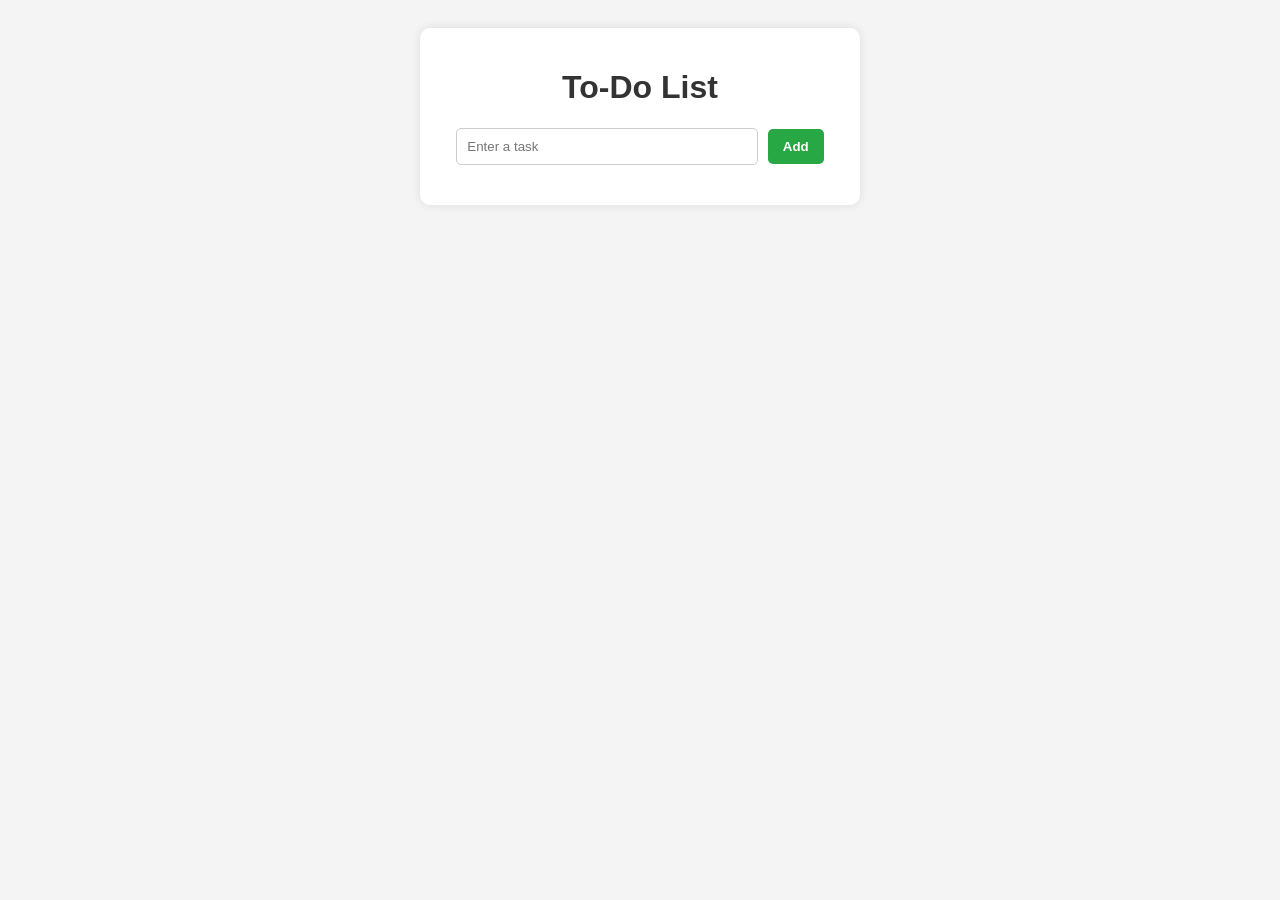
==== index.html @ 1dc803de "Imporved functionality" ====
<!DOCTYPE html>
<html lang="en">
<head>
    <meta charset="UTF-8">
    <meta name="viewport" content="width=device-width, initial-scale=1.0">
    <title>To-Do List</title>
    <style>
        body {
            font-family: Arial, sans-serif;
            background-color: #f4f4f4;
            text-align: center;
            padding: 20px;
        }

        .container {
            background: white;
            max-width: 400px;
            margin: auto;
            padding: 20px;
            border-radius: 10px;
            box-shadow: 0px 0px 10px rgba(0, 0, 0, 0.1);
        }

        h1 {
            color: #333;
        }

        input[type="text"] {
            width: 70%;
            padding: 10px;
            border: 1px solid #ccc;
            border-radius: 5px;
            outline: none;
        }

        button {
            padding: 10px 15px;
            border: none;
            background-color: #28a745;
            color: white;
            cursor: pointer;
            border-radius: 5px;
            margin-left: 5px;
            font-weight: bold;
        }

        button:hover {
            background-color: #218838;
        }

        ul {
            list-style: none;
            padding: 0;
            margin-top: 20px;
        }

        li {
            background: #fff;
            padding: 10px;
            margin: 5px 0;
            display: flex;
            align-items: center;
            justify-content: space-between;
            border-radius: 5px;
            box-shadow: 0 2px 4px rgba(0, 0, 0, 0.1);
            transition: 0.3s;
        }

        li:hover {
            background-color: #f8f9fa;
        }

        .completed {
            text-decoration: line-through;
            color: gray;
        }

        .delete-btn {
            background: none;
            border: none;
            color: red;
            font-size: 16px;
            cursor: pointer;
        }

        .delete-btn:hover {
            color: darkred;
        }

        .checkbox {
            margin-right: 10px;
            cursor: pointer;
        }
    </style>
</head>
<body>

    <div class="container">
        <h1>To-Do List</h1>
        <input type="text" id="task" placeholder="Enter a task">
        <button onclick="addTask()">Add</button>
        <ul id="taskList"></ul>
    </div>

    <script>
        function addTask() {
            let taskInput = document.getElementById("task");
            let taskText = taskInput.value.trim();
            if (taskText !== "") {
                let li = document.createElement("li");

                // Checkbox
                let checkbox = document.createElement("input");
                checkbox.type = "checkbox";
                checkbox.classList.add("checkbox");
                checkbox.onclick = function() {
                    if (checkbox.checked) {
                        span.classList.add("completed");
                    } else {
                        span.classList.remove("completed");
                    }
                };

                // Task text
                let span = document.createElement("span");
                span.innerText = taskText;
                span.style.flexGrow = "1";

                // Delete button
                let deleteBtn = document.createElement("button");
                deleteBtn.innerText = "❌";
                deleteBtn.classList.add("delete-btn");
                deleteBtn.onclick = function() {
                    li.remove();
                };

                li.appendChild(checkbox);
                li.appendChild(span);
                li.appendChild(deleteBtn);
                document.getElementById("taskList").appendChild(li);
                
                taskInput.value = "";
            }
        }
    </script>

</body>
</html>
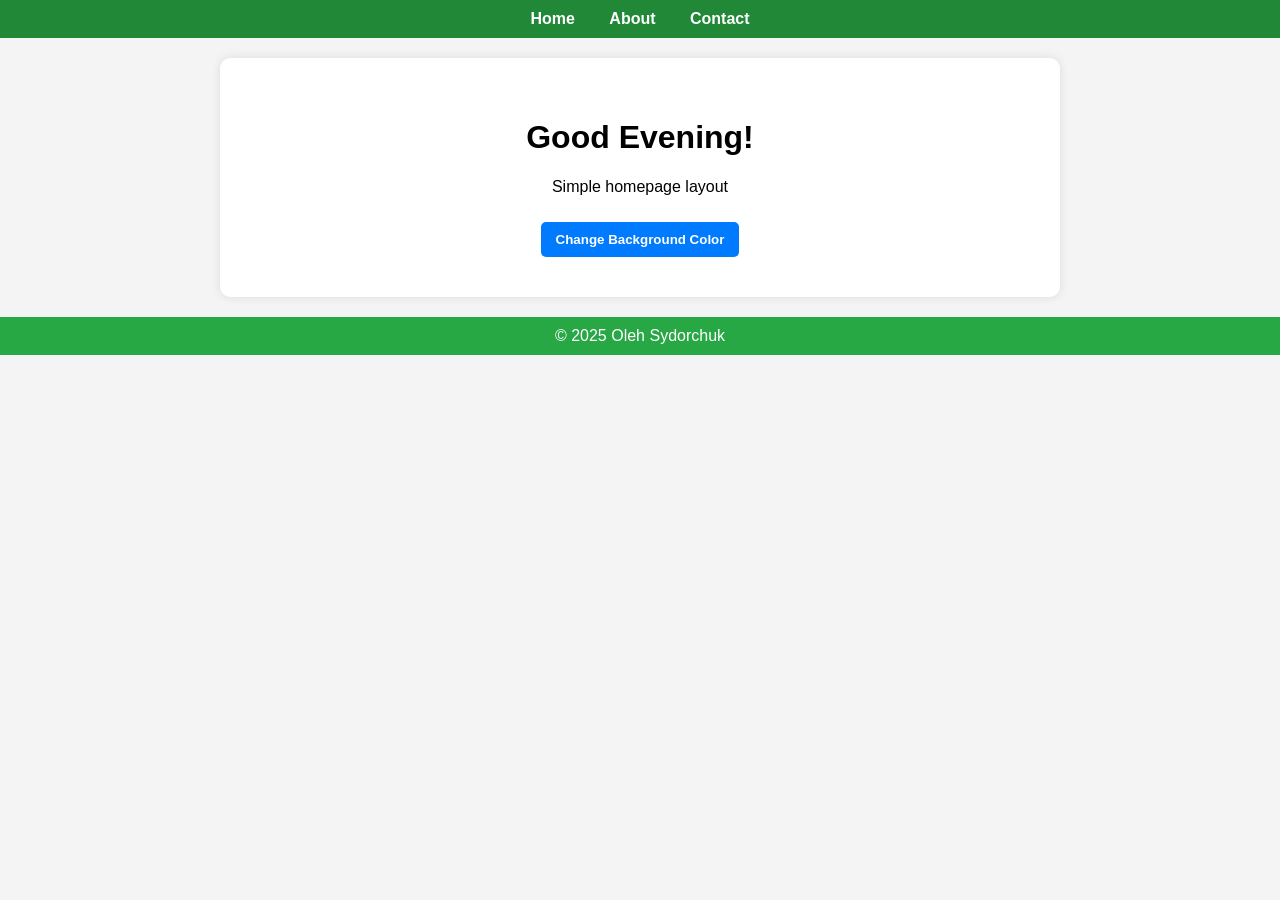
==== commit 768c85bd: "Update index.html, simple layout" ====
--- a/index.html
+++ b/index.html
@@ -3,143 +3,110 @@
 <head>
     <meta charset="UTF-8">
     <meta name="viewport" content="width=device-width, initial-scale=1.0">
-    <title>To-Do List</title>
+    <title>Simple Homepage</title>
     <style>
         body {
             font-family: Arial, sans-serif;
             background-color: #f4f4f4;
             text-align: center;
-            padding: 20px;
+            margin: 0;
+            padding: 0;
+          height:100%;
+          
         }
 
         .container {
+            max-width: 800px;
+            margin: auto;
+          padding:20px;
+          margin-top: 20px;
             background: white;
-            max-width: 400px;
-            margin: auto;
-            padding: 20px;
             border-radius: 10px;
             box-shadow: 0px 0px 10px rgba(0, 0, 0, 0.1);
         }
 
-        h1 {
-            color: #333;
+        header {
+            background-color: #28a745;
+            color: white;
+            padding: 15px;
+            font-size: 24px;
+            font-weight: bold;
         }
 
-        input[type="text"] {
-            width: 70%;
+        nav {
+            background: #218838;
             padding: 10px;
-            border: 1px solid #ccc;
-            border-radius: 5px;
-            outline: none;
+        }
+
+        nav a {
+            color: white;
+            text-decoration: none;
+            margin: 0 15px;
+            font-weight: bold;
+        }
+
+        main {
+            padding: 20px;
+        }
+
+        footer {
+            background: #28a745;
+            color: white;
+            padding: 10px;
+            margin-top: 20px;
         }
 
         button {
             padding: 10px 15px;
             border: none;
-            background-color: #28a745;
+            background-color: #007bff;
             color: white;
             cursor: pointer;
             border-radius: 5px;
-            margin-left: 5px;
             font-weight: bold;
+            margin-top: 10px;
         }
 
         button:hover {
-            background-color: #218838;
-        }
-
-        ul {
-            list-style: none;
-            padding: 0;
-            margin-top: 20px;
-        }
-
-        li {
-            background: #fff;
-            padding: 10px;
-            margin: 5px 0;
-            display: flex;
-            align-items: center;
-            justify-content: space-between;
-            border-radius: 5px;
-            box-shadow: 0 2px 4px rgba(0, 0, 0, 0.1);
-            transition: 0.3s;
-        }
-
-        li:hover {
-            background-color: #f8f9fa;
-        }
-
-        .completed {
-            text-decoration: line-through;
-            color: gray;
-        }
-
-        .delete-btn {
-            background: none;
-            border: none;
-            color: red;
-            font-size: 16px;
-            cursor: pointer;
-        }
-
-        .delete-btn:hover {
-            color: darkred;
-        }
-
-        .checkbox {
-            margin-right: 10px;
-            cursor: pointer;
+            background-color: #0056b3;
         }
     </style>
 </head>
-<body>
-
+<body onload="setGreeting()">
+  
+    <nav>
+        <a href="#">Home</a>
+        <a href="#">About</a>
+        <a href="#">Contact</a>
+    </nav>
+    
     <div class="container">
-        <h1>To-Do List</h1>
-        <input type="text" id="task" placeholder="Enter a task">
-        <button onclick="addTask()">Add</button>
-        <ul id="taskList"></ul>
+        <main>
+            <h1 id="greeting">Welcome!</h1>
+            <p>Simple homepage layout</p>
+            <button onclick="changeBackground()">Change Background Color</button>
+        </main>
     </div>
+    
+    <footer>
+        &copy; 2025 Oleh Sydorchuk
+    </footer>
 
     <script>
-        function addTask() {
-            let taskInput = document.getElementById("task");
-            let taskText = taskInput.value.trim();
-            if (taskText !== "") {
-                let li = document.createElement("li");
+        function changeBackground() {
+            const colors = ["#f4f4f4", "#dff9fb", "#f8c291", "#82ccdd", "#f7d794"];
+            document.body.style.backgroundColor = colors[Math.floor(Math.random() * colors.length)];
+        }
 
-                // Checkbox
-                let checkbox = document.createElement("input");
-                checkbox.type = "checkbox";
-                checkbox.classList.add("checkbox");
-                checkbox.onclick = function() {
-                    if (checkbox.checked) {
-                        span.classList.add("completed");
-                    } else {
-                        span.classList.remove("completed");
-                    }
-                };
-
-                // Task text
-                let span = document.createElement("span");
-                span.innerText = taskText;
-                span.style.flexGrow = "1";
-
-                // Delete button
-                let deleteBtn = document.createElement("button");
-                deleteBtn.innerText = "❌";
-                deleteBtn.classList.add("delete-btn");
-                deleteBtn.onclick = function() {
-                    li.remove();
-                };
-
-                li.appendChild(checkbox);
-                li.appendChild(span);
-                li.appendChild(deleteBtn);
-                document.getElementById("taskList").appendChild(li);
-                
-                taskInput.value = "";
+        function setGreeting() {
+            let greeting = document.getElementById("greeting");
+            let hour = new Date().getHours();
+            if (hour < 12) {
+                greeting.innerText = "Good Morning!";
+            } else if (hour < 18) {
+                greeting.innerText = "Good Afternoon!";
+            } else {
+                greeting.innerText = "Good Evening!";
             }
         }
     </script>
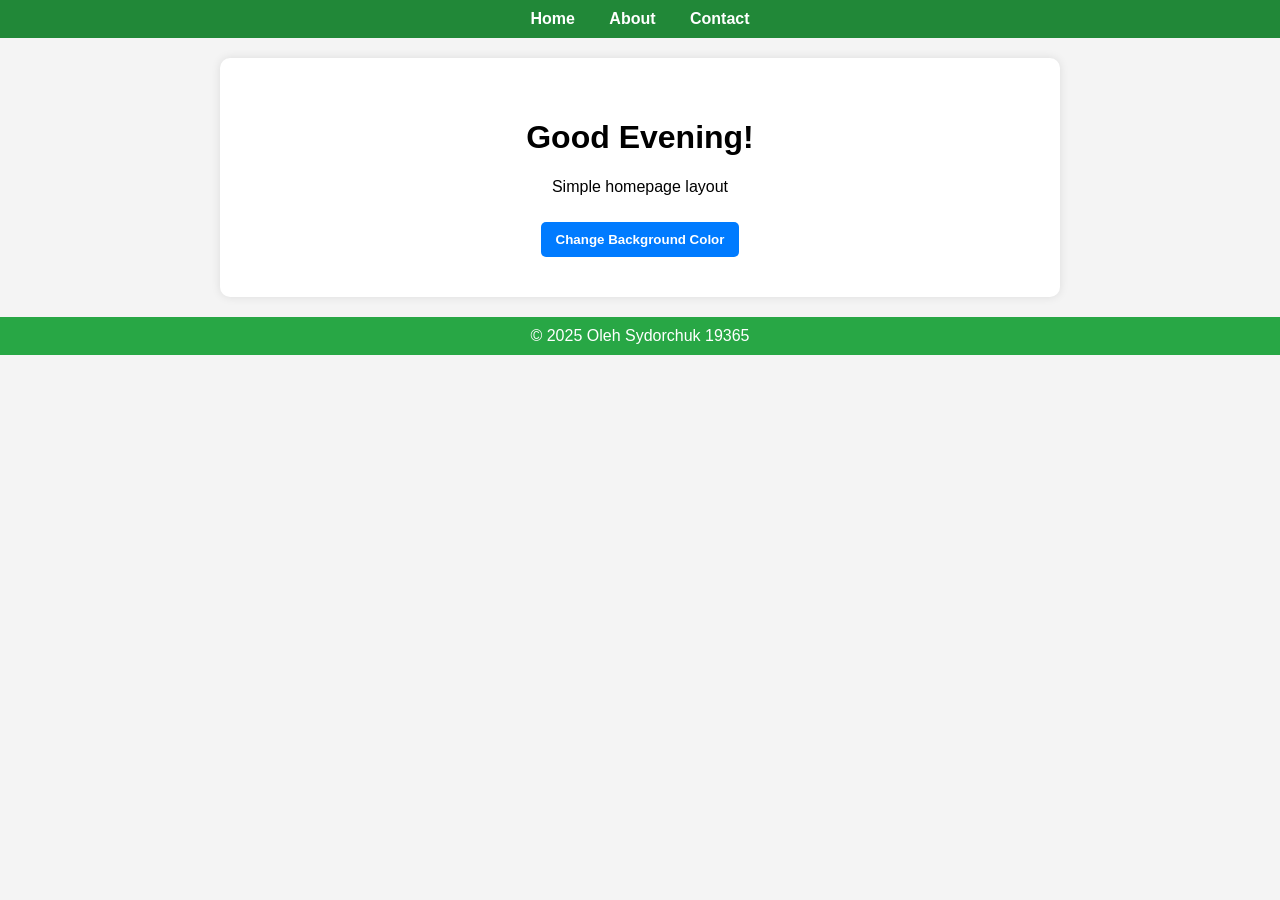
==== commit bdf0b714: "Update index.html" ====
--- a/index.html
+++ b/index.html
@@ -11,18 +11,22 @@
             text-align: center;
             margin: 0;
             padding: 0;
-          height:100%;
+            height:100%;
           
         }
 
         .container {
             max-width: 800px;
             margin: auto;
-          padding:20px;
-          margin-top: 20px;
+            padding:20px;
+            margin-top: 20px;
             background: white;
             border-radius: 10px;
             box-shadow: 0px 0px 10px rgba(0, 0, 0, 0.1);
+            flex: 1;
+            display: flex;
+            flex-direction: column;
+            justify-content: center;
         }
 
         header {
@@ -89,7 +93,7 @@
     </div>
     
     <footer>
-        &copy; 2025 Oleh Sydorchuk
+        &copy; 2025 Oleh Sydorchuk 19365
     </footer>
 
     <script>
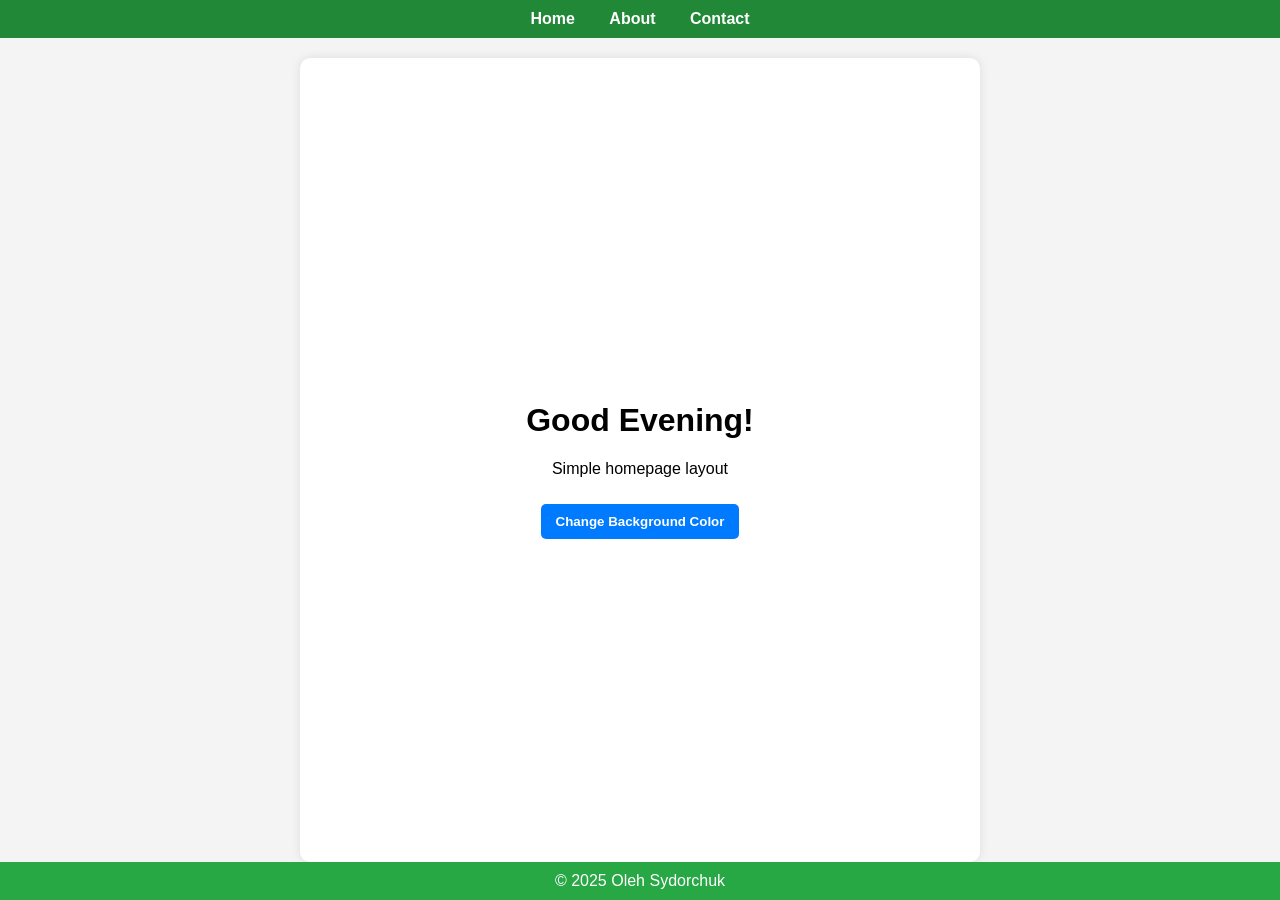
==== commit 68ab5721: "final basic layout" ====
--- a/index.html
+++ b/index.html
@@ -5,28 +5,32 @@
     <meta name="viewport" content="width=device-width, initial-scale=1.0">
     <title>Simple Homepage</title>
     <style>
+      
+        html, body {
+            height: 100%;
+            margin: 0;
+            padding: 0;
+            display: flex;
+            flex-direction: column;
+        }
         body {
             font-family: Arial, sans-serif;
             background-color: #f4f4f4;
-            text-align: center;
-            margin: 0;
-            padding: 0;
-            height:100%;
-          
+            text-align: center;        
         }
 
         .container {
-            max-width: 800px;
+             width:50%;
             margin: auto;
             padding:20px;
             margin-top: 20px;
             background: white;
             border-radius: 10px;
             box-shadow: 0px 0px 10px rgba(0, 0, 0, 0.1);
-            flex: 1;
+            flex: 1; /* Makes the main content take up remaining space */
             display: flex;
             flex-direction: column;
-            justify-content: center;
+            justify-content: center; /* Centers content vertically */
         }
 
         header {
@@ -57,7 +61,7 @@
             background: #28a745;
             color: white;
             padding: 10px;
-            margin-top: 20px;
+            margin-top: auto;
         }
 
         button {
@@ -74,6 +78,7 @@
         button:hover {
             background-color: #0056b3;
         }
+     
     </style>
 </head>
 <body onload="setGreeting()">
@@ -85,7 +90,7 @@
     </nav>
     
     <div class="container">
-        <main>
+        <main class="main-css">
             <h1 id="greeting">Welcome!</h1>
             <p>Simple homepage layout</p>
             <button onclick="changeBackground()">Change Background Color</button>
@@ -93,7 +98,7 @@
     </div>
     
     <footer>
-        &copy; 2025 Oleh Sydorchuk 19365
+        &copy; 2025 Oleh Sydorchuk
     </footer>
 
     <script>
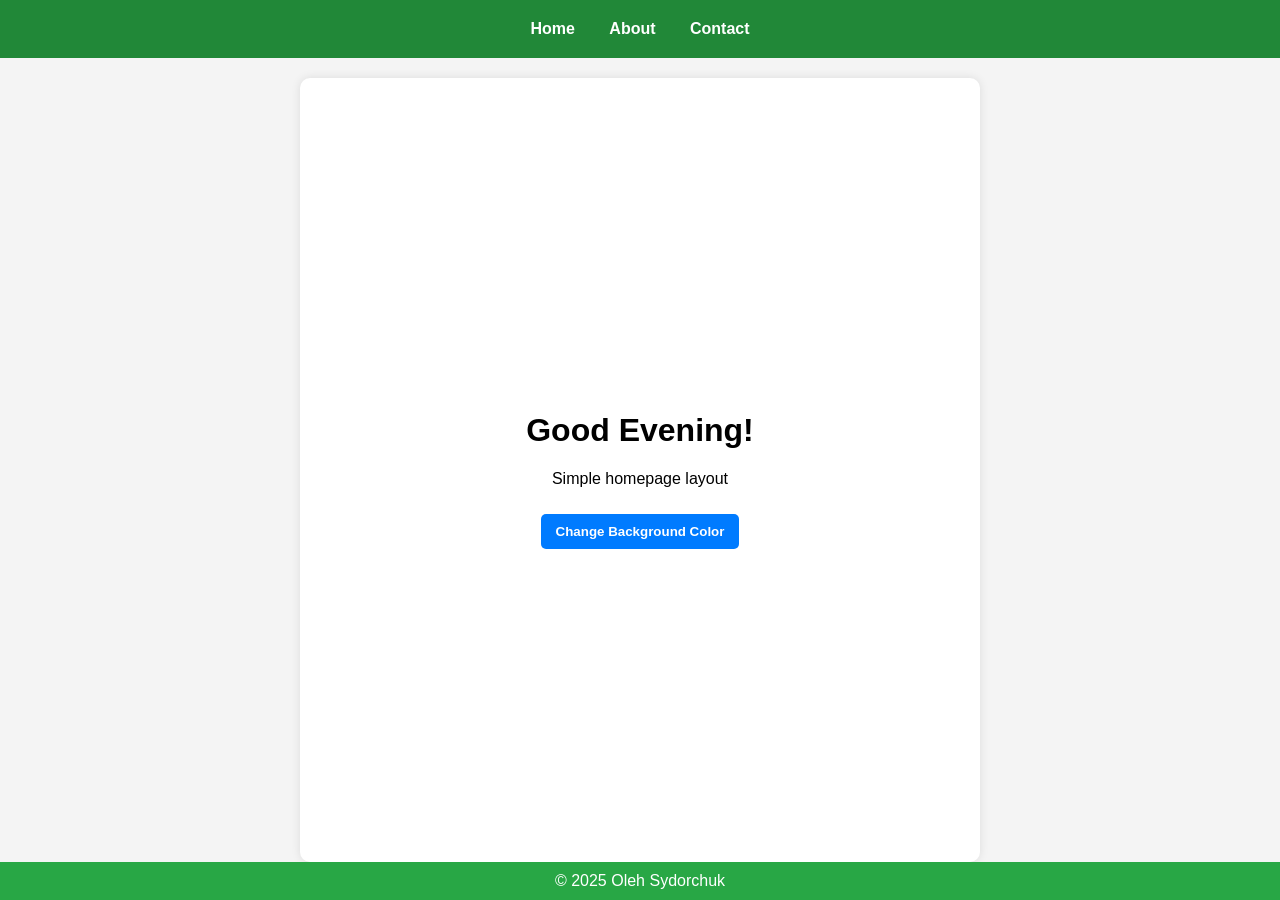
==== commit 2a6c353f: "Update index.html" ====
--- a/index.html
+++ b/index.html
@@ -43,7 +43,7 @@
 
         nav {
             background: #218838;
-            padding: 10px;
+            padding: 20px;
         }
 
         nav a {
@@ -103,8 +103,8 @@
 
     <script>
         function changeBackground() {
-            const colors = ["#f4f4f4", "#dff9fb", "#f8c291", "#82ccdd", "#f7d794"];
-            document.body.style.backgroundColor = colors[Math.floor(Math.random() * colors.length)];
+            const colors = `#${Math.floor(Math.random() * 16777215).toString(16)}`
+            document.body.style.backgroundColor = colors;
         }
 
         function setGreeting() {
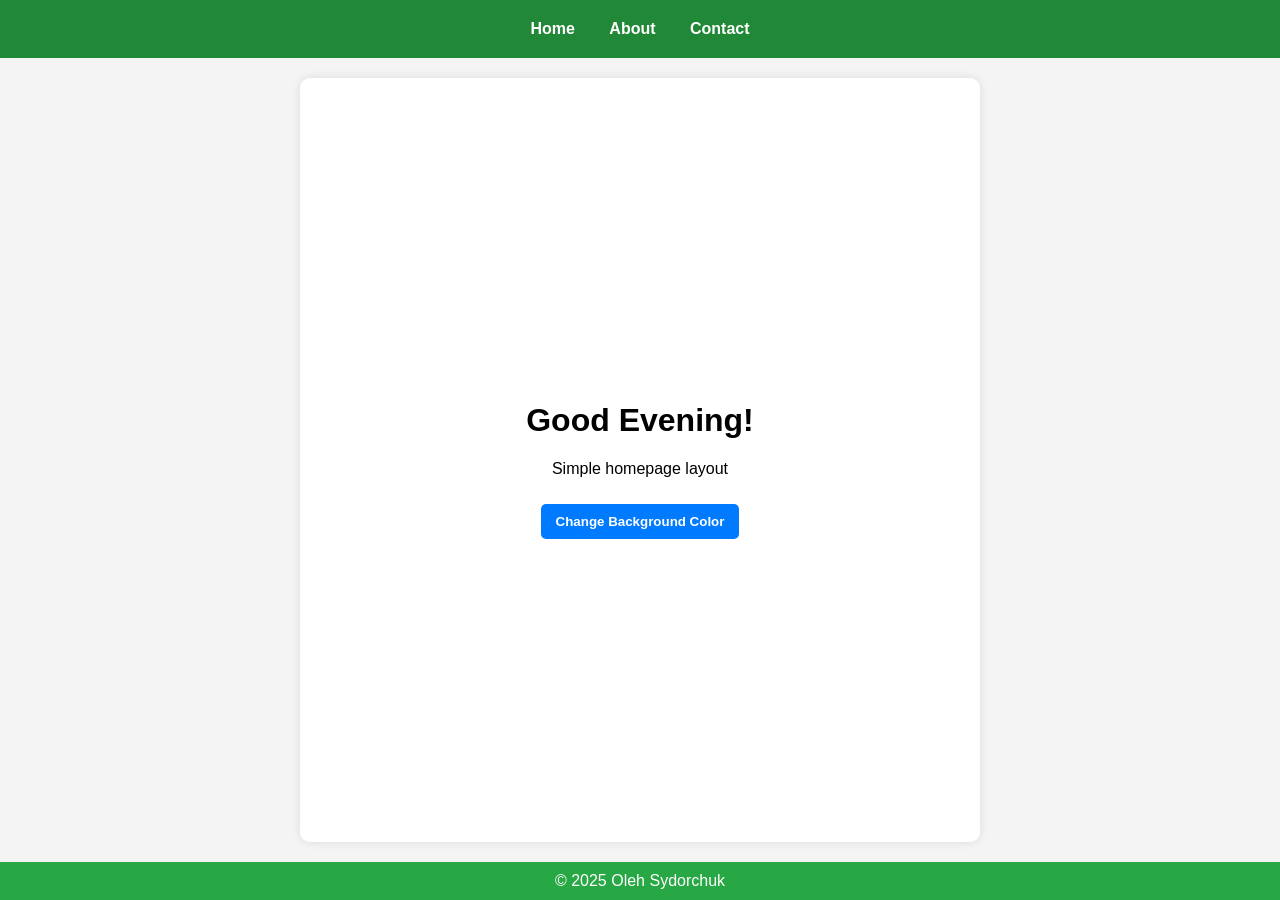
==== commit ecd036b9: "Update index.html" ====
--- a/index.html
+++ b/index.html
@@ -20,10 +20,11 @@
         }
 
         .container {
-             width:50%;
+            width:50%;
             margin: auto;
             padding:20px;
             margin-top: 20px;
+            margin-bottom: 20px;
             background: white;
             border-radius: 10px;
             box-shadow: 0px 0px 10px rgba(0, 0, 0, 0.1);
